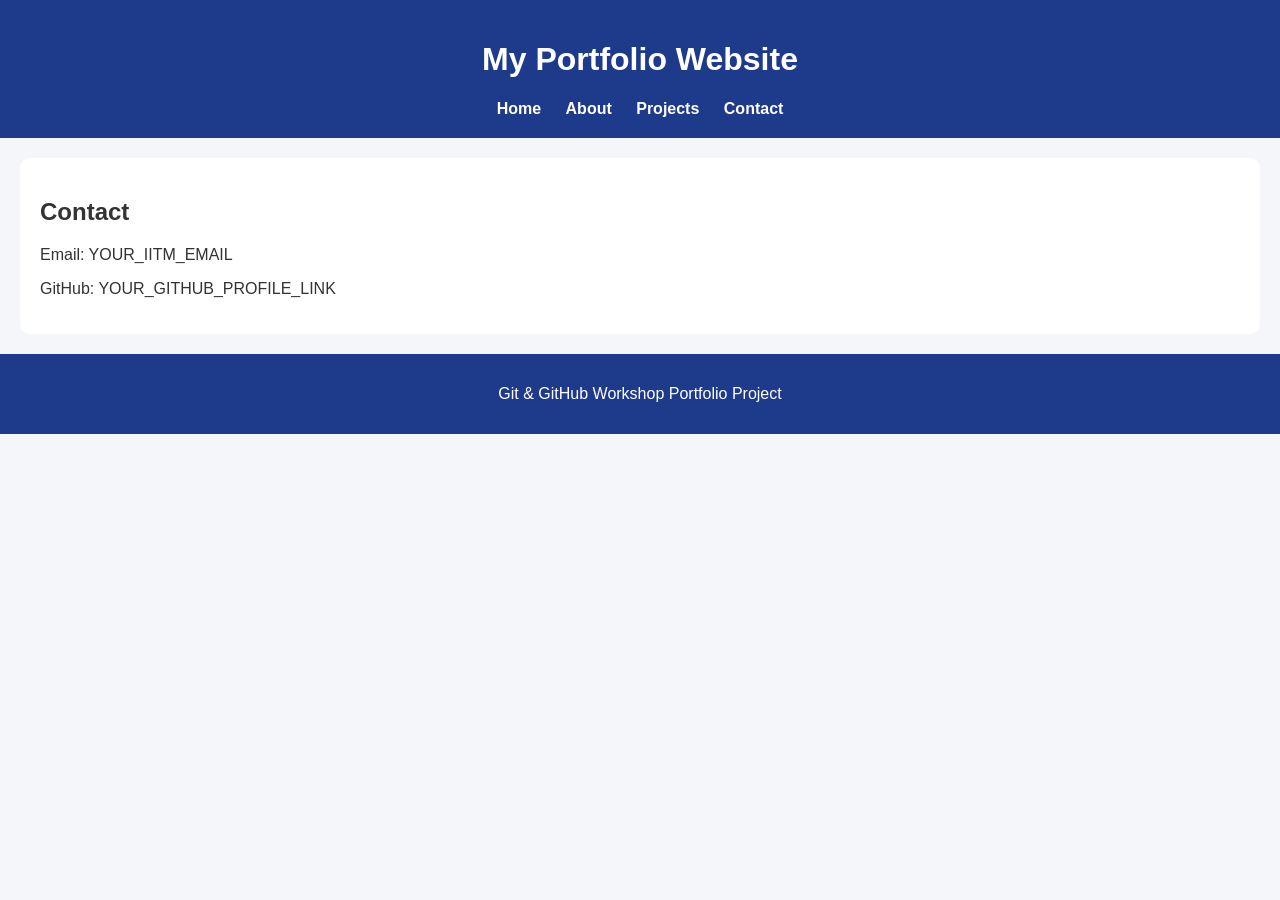
==== contact.html @ b5123e58 "Add about projects and contact pages" ====
<!DOCTYPE html>
<html lang="en">
<head>
<meta charset="UTF-8">
<meta name="viewport" content="width=device-width, initial-scale=1.0">
<title>Portfolio Home</title>
<link rel="stylesheet" href="style.css">
</head>
<body>
<header>
<h1>My Portfolio Website</h1>
<nav>
<a href="index.html">Home</a>
<a href="about.html">About</a>
<a href="projects.html">Projects</a>
<a href="contact.html">Contact</a>
</nav>
</header>

<section>
<h2>Contact</h2>
<p>Email: YOUR_IITM_EMAIL</p>
<p>GitHub: YOUR_GITHUB_PROFILE_LINK</p>
</section>

<footer>
<p>Git & GitHub Workshop Portfolio Project</p>
</footer>
</body>
</html>
---- style.css ----
body {
margin: 0;
font-family: Arial, sans-serif;
background-color: #f4f6f9;
color: #333;
}
header {
background-color: #1e3a8a;
color: white;
padding: 20px;
text-align: center;
}
nav {
margin-top: 10px;
}
nav a {
color: white;
text-decoration: none;
margin: 10px;
font-weight: bold;
}
.hero {
text-align: center;
padding: 40px;
background-color: white;
margin: 20px;
border-radius: 10px;
}
.student-details {
background-color: white;
margin: 20px;
padding: 20px;
border-radius: 10px;
}
section {
background-color: white;
margin: 20px;
padding: 20px;
border-radius: 10px;
}
footer {
background-color: #1e3a8a;
color: white;
text-align: center;
padding: 15px;
margin-top: 20px;}
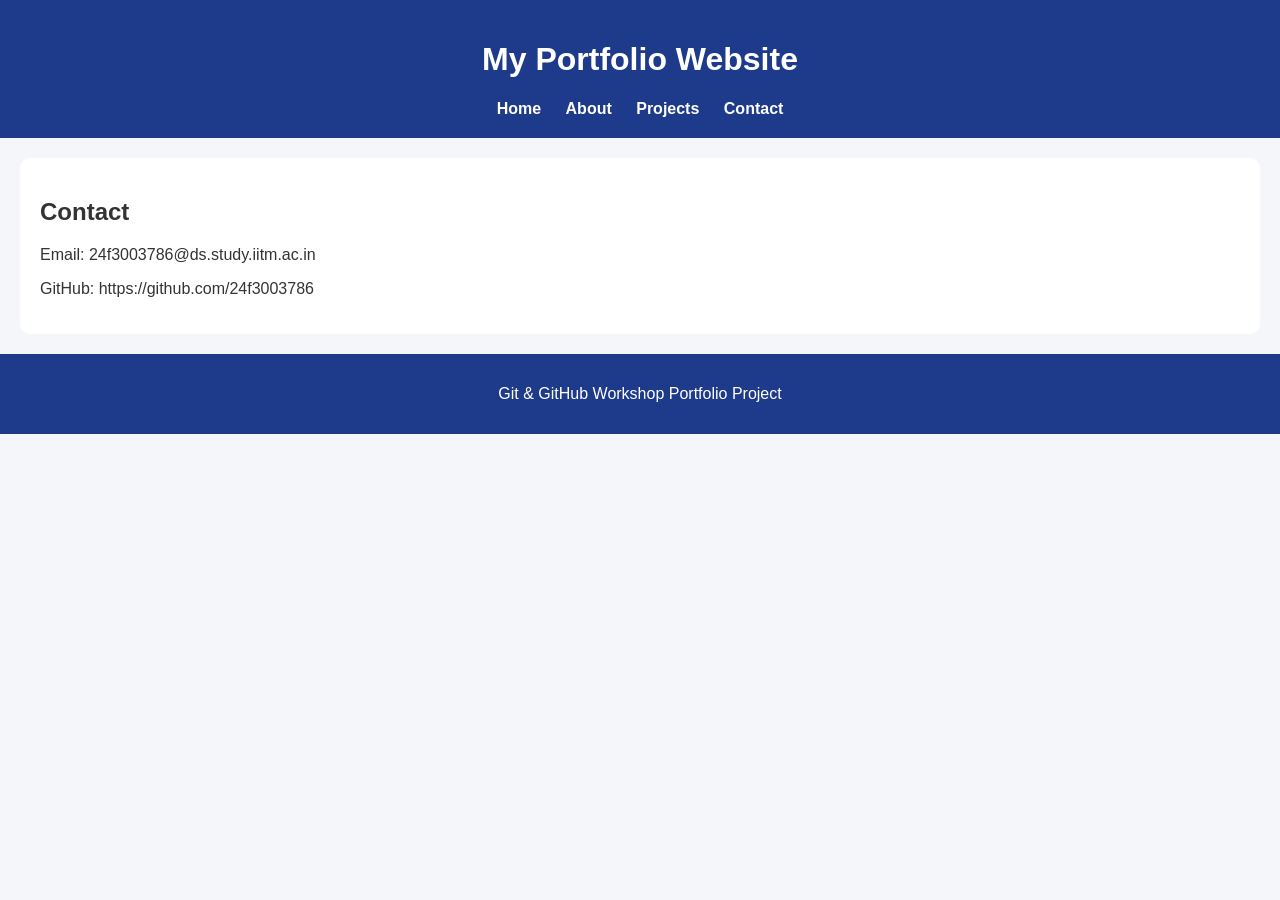
==== commit 127af3b8: "Changes made to contact.html and index.html" ====
--- a/contact.html
+++ b/contact.html
@@ -19,8 +19,8 @@
 
 <section>
 <h2>Contact</h2>
-<p>Email: YOUR_IITM_EMAIL</p>
-<p>GitHub: YOUR_GITHUB_PROFILE_LINK</p>
+<p>Email: 24f3003786@ds.study.iitm.ac.in</p>
+<p>GitHub: https://github.com/24f3003786</p>
 </section>
 
 <footer>
